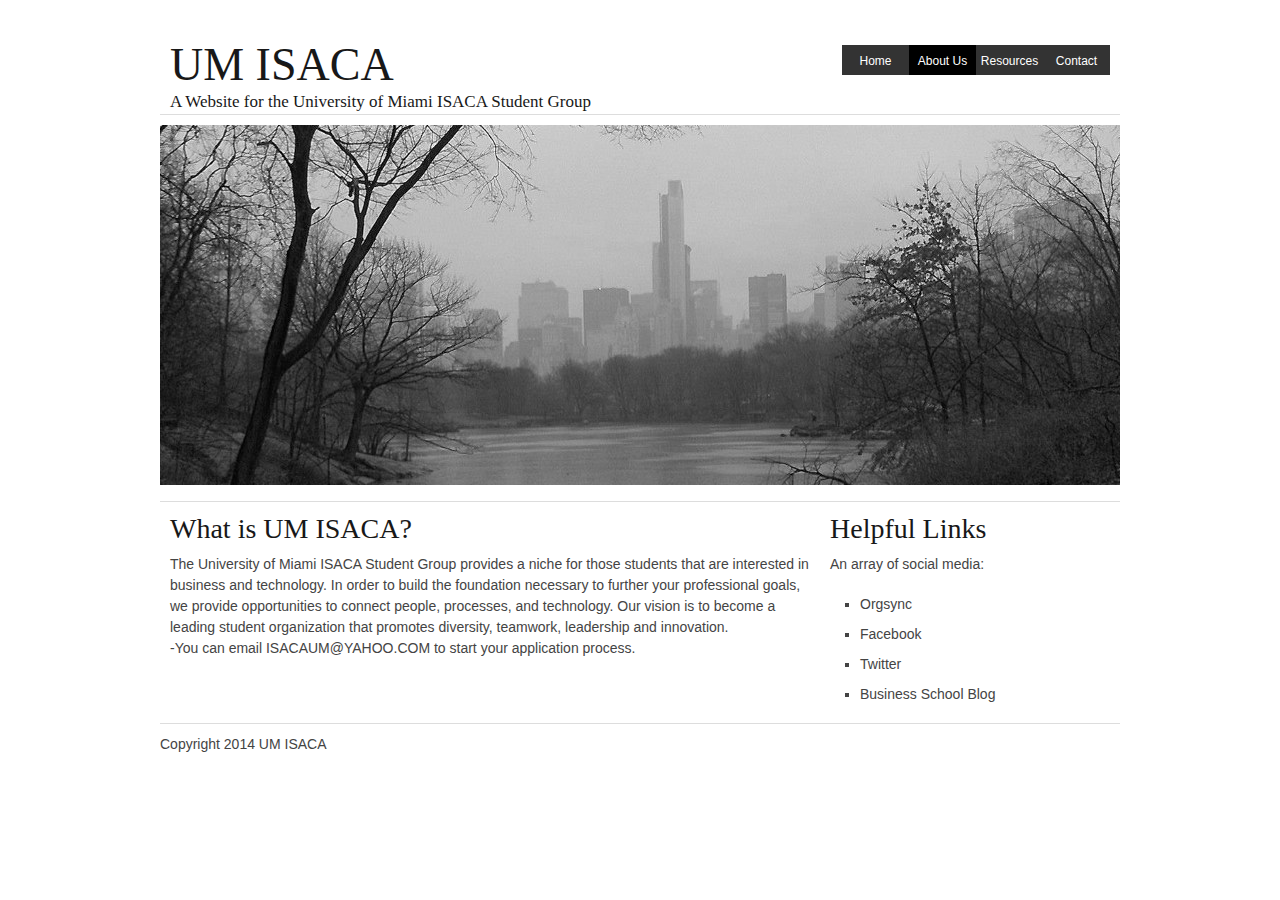
==== about.html @ 9c99ce85 "Added a few more pages" ====
<!DOCTYPE html>
<!--[if lt IE 7 ]><html class="ie ie6" lang="en"> <![endif]-->
<!--[if IE 7 ]><html class="ie ie7" lang="en"> <![endif]-->
<!--[if IE 8 ]><html class="ie ie8" lang="en"> <![endif]-->
<!--[if (gte IE 9)|!(IE)]><!--><html lang="en"> <!--<![endif]-->
<head>

	<!-- Basic Page Needs
  ================================================== -->
	<meta charset="utf-8">
	<title>UM ISACA Home</title>
	<meta name="description" content="The hompage for the University of Miami ISACA Student Group">
	<meta name="author" content="Alexander Cranford">

	<!-- Mobile Specific Metas
  ================================================== -->
	<meta name="viewport" content="width=device-width, initial-scale=1, maximum-scale=1">

	<!-- CSS
  ================================================== -->
	<link rel="stylesheet" href="stylesheets/base.css">
	<link rel="stylesheet" href="stylesheets/skeleton.css">
	<link rel="stylesheet" href="stylesheets/layout.css">

	<!--[if lt IE 9]>
		<script src="http://html5shim.googlecode.com/svn/trunk/html5.js"></script>
	<![endif]-->

	<!-- Favicons
	================================================== -->
	<link rel="shortcut icon" href="images/favicon.ico">
	<link rel="apple-touch-icon" href="images/apple-touch-icon.png">
	<link rel="apple-touch-icon" sizes="72x72" href="images/apple-touch-icon-72x72.png">
	<link rel="apple-touch-icon" sizes="114x114" href="images/apple-touch-icon-114x114.png">

</head>
<body>

<!--UM ISACA - ISACA RESOURCES - EVENTS - RESOURCES - About Us Current Leadership Organization Constitution What is ISACA? ISACA Home Member Benefits About COBI5.0 About ITGI-->

	<!-- Primary Page Layout
	================================================== -->

	<!-- Delete everything in this .container and get started on your own site! -->

	<div class="container">
		<div>
			<div class="ten columns">
				<h1 class="remove-bottom" style="margin-top: 40px">UM ISACA</h1>
				<h5>A Website for the University of Miami ISACA Student Group </h5>
			</div>
			<div class="six columns">
				<nav style="margin-top: 45px;margin-bottom: 35px;float:right">
					<ul>
						<li class="hlink"><a class="hlink" href="index.html">Home</a></li>
						<li class="hlink"><a class="current hlink" href="about.html">About Us</a></li>
						<li class="hlink"><a class="hlink" href="resources.html">Resources</a></li>
						<li class="hlink"><a class="hlink" href="contact.html">Contact</a></li>
					</ul>
				</nav>
			</div>
			<hr class="half-bottom">
		</div>
		<div>
			<img class="scale-with-grid" src="images/centralpark.jpg">
			<hr class="half-bottom">
		</div>

		<div>
			<div class="eleven columns">
			<h3>What is UM ISACA?</h3>
			<p>The University of Miami ISACA Student Group provides a niche for those students that are interested in business and technology. In order to build the foundation necessary to further your professional goals, we provide opportunities to connect people, processes, and technology. Our vision is to become a leading student organization that promotes diversity, teamwork, leadership and innovation. <br>
-You can email ISACAUM@YAHOO.COM to start your application process.</p>
			</div>
			<div class="five columns">
				<h3>Helpful Links</h3>
				<p>An array of social media:</p>
				<ul class="square">
					<li>Orgsync</li>
					<li>Facebook</li>
					<li>Twitter</li>
					<li>Business School Blog</li>
				</ul>
			</div>
		</div>
		<hr class="half-bottom">

		<footer>Copyright 2014 UM ISACA</footer>

	</div><!-- container -->


<!-- End Document
================================================== -->
</body>
</html>
---- stylesheets/base.css ----
/*
* Skeleton V1.2
* Copyright 2011, Dave Gamache
* www.getskeleton.com
* Free to use under the MIT license.
* http://www.opensource.org/licenses/mit-license.php
* 6/20/2012
*/


/* Table of Contents
==================================================
	#Reset & Basics
	#Basic Styles
	#Site Styles
	#Typography
	#Links
	#Lists
	#Images
	#Buttons
	#Forms
	#Misc
	#Header/Footer */


/* #Reset & Basics (Inspired by E. Meyers)
================================================== */
	html, body, div, span, applet, object, iframe, h1, h2, h3, h4, h5, h6, p, blockquote, pre, a, abbr, acronym, address, big, cite, code, del, dfn, em, img, ins, kbd, q, s, samp, small, strike, strong, sub, sup, tt, var, b, u, i, center, dl, dt, dd, ol, ul, li, fieldset, form, label, legend, table, caption, tbody, tfoot, thead, tr, th, td, article, aside, canvas, details, embed, figure, figcaption, footer, header, hgroup, menu, nav, output, ruby, section, summary, time, mark, audio, video {
		margin: 0;
		padding: 0;
		border: 0;
		font-size: 100%;
		font: inherit;
		vertical-align: baseline; }
	article, aside, details, figcaption, figure, footer, header, hgroup, menu, nav, section {
		display: block; }
	body {
		line-height: 1; }
	ol, ul {
		list-style: none; }
	blockquote, q {
		quotes: none; }
	blockquote:before, blockquote:after,
	q:before, q:after {
		content: '';
		content: none; }
	table {
		border-collapse: collapse;
		border-spacing: 0; }


/* #Basic Styles
================================================== */
	body {
		background: #fff;
		font: 14px/21px "HelveticaNeue", "Helvetica Neue", Helvetica, Arial, sans-serif;
		color: #444;
		-webkit-font-smoothing: antialiased; /* Fix for webkit rendering */
		-webkit-text-size-adjust: 100%;
 }


/* #Typography
================================================== */
	h1, h2, h3, h4, h5, h6 {
		color: #181818;
		font-family: "Georgia", "Times New Roman", serif;
		font-weight: normal; }
	h1 a, h2 a, h3 a, h4 a, h5 a, h6 a { font-weight: inherit; }
	h1 { font-size: 46px; line-height: 50px; margin-bottom: 14px;}
	h2 { font-size: 35px; line-height: 40px; margin-bottom: 10px; }
	h3 { font-size: 28px; line-height: 34px; margin-bottom: 8px; }
	h4 { font-size: 21px; line-height: 30px; margin-bottom: 4px; }
	h5 { font-size: 17px; line-height: 24px; }
	h6 { font-size: 14px; line-height: 21px; }
	.subheader { color: #777; }

	p { margin: 0 0 20px 0; }
	p img { margin: 0; }
	p.lead { font-size: 21px; line-height: 27px; color: #777;  }

	em { font-style: italic; }
	strong { font-weight: bold; color: #333; }
	small { font-size: 80%; }

/*	Blockquotes  */
	blockquote, blockquote p { font-size: 17px; line-height: 24px; color: #777; font-style: italic; }
	blockquote { margin: 0 0 20px; padding: 9px 20px 0 19px; border-left: 1px solid #ddd; }
	blockquote cite { display: block; font-size: 12px; color: #555; }
	blockquote cite:before { content: "\2014 \0020"; }
	blockquote cite a, blockquote cite a:visited, blockquote cite a:visited { color: #555; }

	hr { border: solid #ddd; border-width: 1px 0 0; clear: both; margin: 10px 0 30px; height: 0; }


/* #Links
================================================== */
	a, a:visited { color: #333; text-decoration: underline; outline: 0; }
	a:hover, a:focus { color: #000; }
	p a, p a:visited { line-height: inherit; }


/* #Lists
================================================== */
	ul, ol { margin-bottom: 20px; }
	ul { list-style: none outside; }
	ol { list-style: decimal; }
	ol, ul.square, ul.circle, ul.disc { margin-left: 30px; }
	ul.square { list-style: square outside; }
	ul.circle { list-style: circle outside; }
	ul.disc { list-style: disc outside; }
	ul ul, ul ol,
	ol ol, ol ul { margin: 4px 0 5px 30px; font-size: 90%;  }
	ul ul li, ul ol li,
	ol ol li, ol ul li { margin-bottom: 6px; }
	li { line-height: 18px; margin-bottom: 12px; }
	ul.large li { line-height: 21px; }
	li p { line-height: 21px; }

/* #Images
================================================== */

	img.scale-with-grid {
		max-width: 100%;
		height: auto; }


/* #Buttons
================================================== */

	.button,
	button,
	input[type="submit"],
	input[type="reset"],
	input[type="button"] {
		background: #eee; /* Old browsers */
		background: #eee -moz-linear-gradient(top, rgba(255,255,255,.2) 0%, rgba(0,0,0,.2) 100%); /* FF3.6+ */
		background: #eee -webkit-gradient(linear, left top, left bottom, color-stop(0%,rgba(255,255,255,.2)), color-stop(100%,rgba(0,0,0,.2))); /* Chrome,Safari4+ */
		background: #eee -webkit-linear-gradient(top, rgba(255,255,255,.2) 0%,rgba(0,0,0,.2) 100%); /* Chrome10+,Safari5.1+ */
		background: #eee -o-linear-gradient(top, rgba(255,255,255,.2) 0%,rgba(0,0,0,.2) 100%); /* Opera11.10+ */
		background: #eee -ms-linear-gradient(top, rgba(255,255,255,.2) 0%,rgba(0,0,0,.2) 100%); /* IE10+ */
		background: #eee linear-gradient(top, rgba(255,255,255,.2) 0%,rgba(0,0,0,.2) 100%); /* W3C */
	  border: 1px solid #aaa;
	  border-top: 1px solid #ccc;
	  border-left: 1px solid #ccc;
	  -moz-border-radius: 3px;
	  -webkit-border-radius: 3px;
	  border-radius: 3px;
	  color: #444;
	  display: inline-block;
	  font-size: 11px;
	  font-weight: bold;
	  text-decoration: none;
	  text-shadow: 0 1px rgba(255, 255, 255, .75);
	  cursor: pointer;
	  margin-bottom: 20px;
	  line-height: normal;
	  padding: 8px 10px;
	  font-family: "HelveticaNeue", "Helvetica Neue", Helvetica, Arial, sans-serif; }

	.button:hover,
	button:hover,
	input[type="submit"]:hover,
	input[type="reset"]:hover,
	input[type="button"]:hover {
		color: #222;
		background: #ddd; /* Old browsers */
		background: #ddd -moz-linear-gradient(top, rgba(255,255,255,.3) 0%, rgba(0,0,0,.3) 100%); /* FF3.6+ */
		background: #ddd -webkit-gradient(linear, left top, left bottom, color-stop(0%,rgba(255,255,255,.3)), color-stop(100%,rgba(0,0,0,.3))); /* Chrome,Safari4+ */
		background: #ddd -webkit-linear-gradient(top, rgba(255,255,255,.3) 0%,rgba(0,0,0,.3) 100%); /* Chrome10+,Safari5.1+ */
		background: #ddd -o-linear-gradient(top, rgba(255,255,255,.3) 0%,rgba(0,0,0,.3) 100%); /* Opera11.10+ */
		background: #ddd -ms-linear-gradient(top, rgba(255,255,255,.3) 0%,rgba(0,0,0,.3) 100%); /* IE10+ */
		background: #ddd linear-gradient(top, rgba(255,255,255,.3) 0%,rgba(0,0,0,.3) 100%); /* W3C */
	  border: 1px solid #888;
	  border-top: 1px solid #aaa;
	  border-left: 1px solid #aaa; }

	.button:active,
	button:active,
	input[type="submit"]:active,
	input[type="reset"]:active,
	input[type="button"]:active {
		border: 1px solid #666;
		background: #ccc; /* Old browsers */
		background: #ccc -moz-linear-gradient(top, rgba(255,255,255,.35) 0%, rgba(10,10,10,.4) 100%); /* FF3.6+ */
		background: #ccc -webkit-gradient(linear, left top, left bottom, color-stop(0%,rgba(255,255,255,.35)), color-stop(100%,rgba(10,10,10,.4))); /* Chrome,Safari4+ */
		background: #ccc -webkit-linear-gradient(top, rgba(255,255,255,.35) 0%,rgba(10,10,10,.4) 100%); /* Chrome10+,Safari5.1+ */
		background: #ccc -o-linear-gradient(top, rgba(255,255,255,.35) 0%,rgba(10,10,10,.4) 100%); /* Opera11.10+ */
		background: #ccc -ms-linear-gradient(top, rgba(255,255,255,.35) 0%,rgba(10,10,10,.4) 100%); /* IE10+ */
		background: #ccc linear-gradient(top, rgba(255,255,255,.35) 0%,rgba(10,10,10,.4) 100%); /* W3C */ }

	.button.full-width,
	button.full-width,
	input[type="submit"].full-width,
	input[type="reset"].full-width,
	input[type="button"].full-width {
		width: 100%;
		padding-left: 0 !important;
		padding-right: 0 !important;
		text-align: center; }

	/* Fix for odd Mozilla border & padding issues */
	button::-moz-focus-inner,
	input::-moz-focus-inner {
    border: 0;
    padding: 0;
	}


/* #Forms
================================================== */

	form {
		margin-bottom: 20px; }
	fieldset {
		margin-bottom: 20px; }
	input[type="text"],
	input[type="password"],
	input[type="email"],
	textarea,
	select {
		border: 1px solid #ccc;
		padding: 6px 4px;
		outline: none;
		-moz-border-radius: 2px;
		-webkit-border-radius: 2px;
		border-radius: 2px;
		font: 13px "HelveticaNeue", "Helvetica Neue", Helvetica, Arial, sans-serif;
		color: #777;
		margin: 0;
		width: 210px;
		max-width: 100%;
		display: block;
		margin-bottom: 20px;
		background: #fff; }
	select {
		padding: 0; }
	input[type="text"]:focus,
	input[type="password"]:focus,
	input[type="email"]:focus,
	textarea:focus {
		border: 1px solid #aaa;
 		color: #444;
 		-moz-box-shadow: 0 0 3px rgba(0,0,0,.2);
		-webkit-box-shadow: 0 0 3px rgba(0,0,0,.2);
		box-shadow:  0 0 3px rgba(0,0,0,.2); }
	textarea {
		min-height: 60px; }
	label,
	legend {
		display: block;
		font-weight: bold;
		font-size: 13px;  }
	select {
		width: 220px; }
	input[type="checkbox"] {
		display: inline; }
	label span,
	legend span {
		font-weight: normal;
		font-size: 13px;
		color: #444; }

/* #Misc
================================================== */
	.remove-bottom { margin-bottom: 0 !important; }
	.half-bottom { margin-bottom: 10px !important; }
	.add-bottom { margin-bottom: 20px !important; }

/* #Header/Footer
================================================== */
	a.hlink { color:#FFFFFF; background-color: #333; text-decoration: none; outline: 0; height:20px; }
	a.hlink:hover, a.hlink:focus, a.hlink:active { background-color: #000; }
	li.hlink {display:inline-block; height:20px; background-color:#333;}

a.current {
	background-color:#000;
}
	
nav {
/*  background-color:#333;
  height:0px; */
}
nav ul {
  font-family: Arial, Verdana;
  font-size: 12px;
  margin: 0;
  padding: 0;
  list-style: none;
}
 
nav ul li {
  display: block;
  position: relative;
  float: left;
 
}
 
nav li ul { 
  display: none; 
}
 
nav ul li a {
  display: block;
  text-decoration: none;
  padding: 7px 0px 3px 0px;
  color: #ffffff;  
  margin-left: 0px;
  white-space: nowrap;
  height:30px; /* Width and height of top-level nav items */
  width:67px;
  text-align:center;
 
}
 
nav ul li a:hover { 
  background: #617F8A; 
}
 
nav li:hover ul {
  display: block;
  position: absolute;
  height:20px;
}
 
nav li:hover li {
  float: none;
  font-size: 11px;
 
}
 
nav li:hover a { 
  background: #3A464F; 
  height:20px; /* Height of lower-level nav items is shorter than main level */
}
 
nav li:hover li a:hover { 
  background: #95A9B1; 
}
 
nav ul li ul li a {
    text-align:left; /* Top-level items are centered, but nested list items are left-aligned */
}
---- stylesheets/skeleton.css ----
/*
* Skeleton V1.2
* Copyright 2011, Dave Gamache
* www.getskeleton.com
* Free to use under the MIT license.
* http://www.opensource.org/licenses/mit-license.php
* 6/20/2012
*/


/* Table of Contents
==================================================
    #Base 960 Grid
    #Tablet (Portrait)
    #Mobile (Portrait)
    #Mobile (Landscape)
    #Clearing */



/* #Base 960 Grid
================================================== */

    .container                                  { position: relative; width: 960px; margin: 0 auto; padding: 0; }
    .container .column,
    .container .columns                         { float: left; display: inline; margin-left: 10px; margin-right: 10px; }
    .row                                        { margin-bottom: 20px; }

    /* Nested Column Classes */
    .column.alpha, .columns.alpha               { margin-left: 0; }
    .column.omega, .columns.omega               { margin-right: 0; }

    /* Base Grid */
    .container .one.column,
    .container .one.columns                     { width: 40px;  }
    .container .two.columns                     { width: 100px; }
    .container .three.columns                   { width: 160px; }
    .container .four.columns                    { width: 220px; }
    .container .five.columns                    { width: 280px; }
    .container .six.columns                     { width: 340px; }
    .container .seven.columns                   { width: 400px; }
    .container .eight.columns                   { width: 460px; }
    .container .nine.columns                    { width: 520px; }
    .container .ten.columns                     { width: 580px; }
    .container .eleven.columns                  { width: 640px; }
    .container .twelve.columns                  { width: 700px; }
    .container .thirteen.columns                { width: 760px; }
    .container .fourteen.columns                { width: 820px; }
    .container .fifteen.columns                 { width: 880px; }
    .container .sixteen.columns                 { width: 940px; }

    .container .one-third.column                { width: 300px; }
    .container .two-thirds.column               { width: 620px; }

    /* Offsets */
    .container .offset-by-one                   { padding-left: 60px;  }
    .container .offset-by-two                   { padding-left: 120px; }
    .container .offset-by-three                 { padding-left: 180px; }
    .container .offset-by-four                  { padding-left: 240px; }
    .container .offset-by-five                  { padding-left: 300px; }
    .container .offset-by-six                   { padding-left: 360px; }
    .container .offset-by-seven                 { padding-left: 420px; }
    .container .offset-by-eight                 { padding-left: 480px; }
    .container .offset-by-nine                  { padding-left: 540px; }
    .container .offset-by-ten                   { padding-left: 600px; }
    .container .offset-by-eleven                { padding-left: 660px; }
    .container .offset-by-twelve                { padding-left: 720px; }
    .container .offset-by-thirteen              { padding-left: 780px; }
    .container .offset-by-fourteen              { padding-left: 840px; }
    .container .offset-by-fifteen               { padding-left: 900px; }



/* #Tablet (Portrait)
================================================== */

    /* Note: Design for a width of 768px */

    @media only screen and (min-width: 768px) and (max-width: 959px) {
        .container                                  { width: 768px; }
        .container .column,
        .container .columns                         { margin-left: 10px; margin-right: 10px;  }
        .column.alpha, .columns.alpha               { margin-left: 0; margin-right: 10px; }
        .column.omega, .columns.omega               { margin-right: 0; margin-left: 10px; }
        .alpha.omega                                { margin-left: 0; margin-right: 0; }

        .container .one.column,
        .container .one.columns                     { width: 28px; }
        .container .two.columns                     { width: 76px; }
        .container .three.columns                   { width: 124px; }
        .container .four.columns                    { width: 172px; }
        .container .five.columns                    { width: 220px; }
        .container .six.columns                     { width: 268px; }
        .container .seven.columns                   { width: 316px; }
        .container .eight.columns                   { width: 364px; }
        .container .nine.columns                    { width: 412px; }
        .container .ten.columns                     { width: 460px; }
        .container .eleven.columns                  { width: 508px; }
        .container .twelve.columns                  { width: 556px; }
        .container .thirteen.columns                { width: 604px; }
        .container .fourteen.columns                { width: 652px; }
        .container .fifteen.columns                 { width: 700px; }
        .container .sixteen.columns                 { width: 748px; }

        .container .one-third.column                { width: 236px; }
        .container .two-thirds.column               { width: 492px; }

        /* Offsets */
        .container .offset-by-one                   { padding-left: 48px; }
        .container .offset-by-two                   { padding-left: 96px; }
        .container .offset-by-three                 { padding-left: 144px; }
        .container .offset-by-four                  { padding-left: 192px; }
        .container .offset-by-five                  { padding-left: 240px; }
        .container .offset-by-six                   { padding-left: 288px; }
        .container .offset-by-seven                 { padding-left: 336px; }
        .container .offset-by-eight                 { padding-left: 384px; }
        .container .offset-by-nine                  { padding-left: 432px; }
        .container .offset-by-ten                   { padding-left: 480px; }
        .container .offset-by-eleven                { padding-left: 528px; }
        .container .offset-by-twelve                { padding-left: 576px; }
        .container .offset-by-thirteen              { padding-left: 624px; }
        .container .offset-by-fourteen              { padding-left: 672px; }
        .container .offset-by-fifteen               { padding-left: 720px; }
    }


/*  #Mobile (Portrait)
================================================== */

    /* Note: Design for a width of 320px */

    @media only screen and (max-width: 767px) {
        .container { width: 300px; }
        .container .columns,
        .container .column { margin: 0; }

        .container .one.column,
        .container .one.columns,
        .container .two.columns,
        .container .three.columns,
        .container .four.columns,
        .container .five.columns,
        .container .six.columns,
        .container .seven.columns,
        .container .eight.columns,
        .container .nine.columns,
        .container .ten.columns,
        .container .eleven.columns,
        .container .twelve.columns,
        .container .thirteen.columns,
        .container .fourteen.columns,
        .container .fifteen.columns,
        .container .sixteen.columns,
        .container .one-third.column,
        .container .two-thirds.column  { width: 300px; }

        /* Offsets */
        .container .offset-by-one,
        .container .offset-by-two,
        .container .offset-by-three,
        .container .offset-by-four,
        .container .offset-by-five,
        .container .offset-by-six,
        .container .offset-by-seven,
        .container .offset-by-eight,
        .container .offset-by-nine,
        .container .offset-by-ten,
        .container .offset-by-eleven,
        .container .offset-by-twelve,
        .container .offset-by-thirteen,
        .container .offset-by-fourteen,
        .container .offset-by-fifteen { padding-left: 0; }

    }


/* #Mobile (Landscape)
================================================== */

    /* Note: Design for a width of 480px */

    @media only screen and (min-width: 480px) and (max-width: 767px) {
        .container { width: 420px; }
        .container .columns,
        .container .column { margin: 0; }

        .container .one.column,
        .container .one.columns,
        .container .two.columns,
        .container .three.columns,
        .container .four.columns,
        .container .five.columns,
        .container .six.columns,
        .container .seven.columns,
        .container .eight.columns,
        .container .nine.columns,
        .container .ten.columns,
        .container .eleven.columns,
        .container .twelve.columns,
        .container .thirteen.columns,
        .container .fourteen.columns,
        .container .fifteen.columns,
        .container .sixteen.columns,
        .container .one-third.column,
        .container .two-thirds.column { width: 420px; }
    }


/* #Clearing
================================================== */

    /* Self Clearing Goodness */
    .container:after { content: "\0020"; display: block; height: 0; clear: both; visibility: hidden; }

    /* Use clearfix class on parent to clear nested columns,
    or wrap each row of columns in a <div class="row"> */
    .clearfix:before,
    .clearfix:after,
    .row:before,
    .row:after {
      content: '\0020';
      display: block;
      overflow: hidden;
      visibility: hidden;
      width: 0;
      height: 0; }
    .row:after,
    .clearfix:after {
      clear: both; }
    .row,
    .clearfix {
      zoom: 1; }

    /* You can also use a <br class="clear" /> to clear columns */
    .clear {
      clear: both;
      display: block;
      overflow: hidden;
      visibility: hidden;
      width: 0;
      height: 0;
    }
---- stylesheets/layout.css ----
/*
* Skeleton V1.2
* Copyright 2011, Dave Gamache
* www.getskeleton.com
* Free to use under the MIT license.
* http://www.opensource.org/licenses/mit-license.php
* 6/20/2012
*/

/* Table of Content
==================================================
	#Site Styles
	#Page Styles
	#Media Queries
	#Font-Face */

/* #Site Styles
================================================== */

/* #Page Styles
================================================== */

/* #Media Queries
================================================== */

	/* Smaller than standard 960 (devices and browsers) */
	@media only screen and (max-width: 959px) {}

	/* Tablet Portrait size to standard 960 (devices and browsers) */
	@media only screen and (min-width: 768px) and (max-width: 959px) {}

	/* All Mobile Sizes (devices and browser) */
	@media only screen and (max-width: 767px) {}

	/* Mobile Landscape Size to Tablet Portrait (devices and browsers) */
	@media only screen and (min-width: 480px) and (max-width: 767px) {}

	/* Mobile Portrait Size to Mobile Landscape Size (devices and browsers) */
	@media only screen and (max-width: 479px) {}


/* #Font-Face
================================================== */
/* 	This is the proper syntax for an @font-face file
		Just create a "fonts" folder at the root,
		copy your FontName into code below and remove
		comment brackets */

/*	@font-face {
	    font-family: 'FontName';
	    src: url('../fonts/FontName.eot');
	    src: url('../fonts/FontName.eot?iefix') format('eot'),
	         url('../fonts/FontName.woff') format('woff'),
	         url('../fonts/FontName.ttf') format('truetype'),
	         url('../fonts/FontName.svg#webfontZam02nTh') format('svg');
	    font-weight: normal;
	    font-style: normal; }
*/
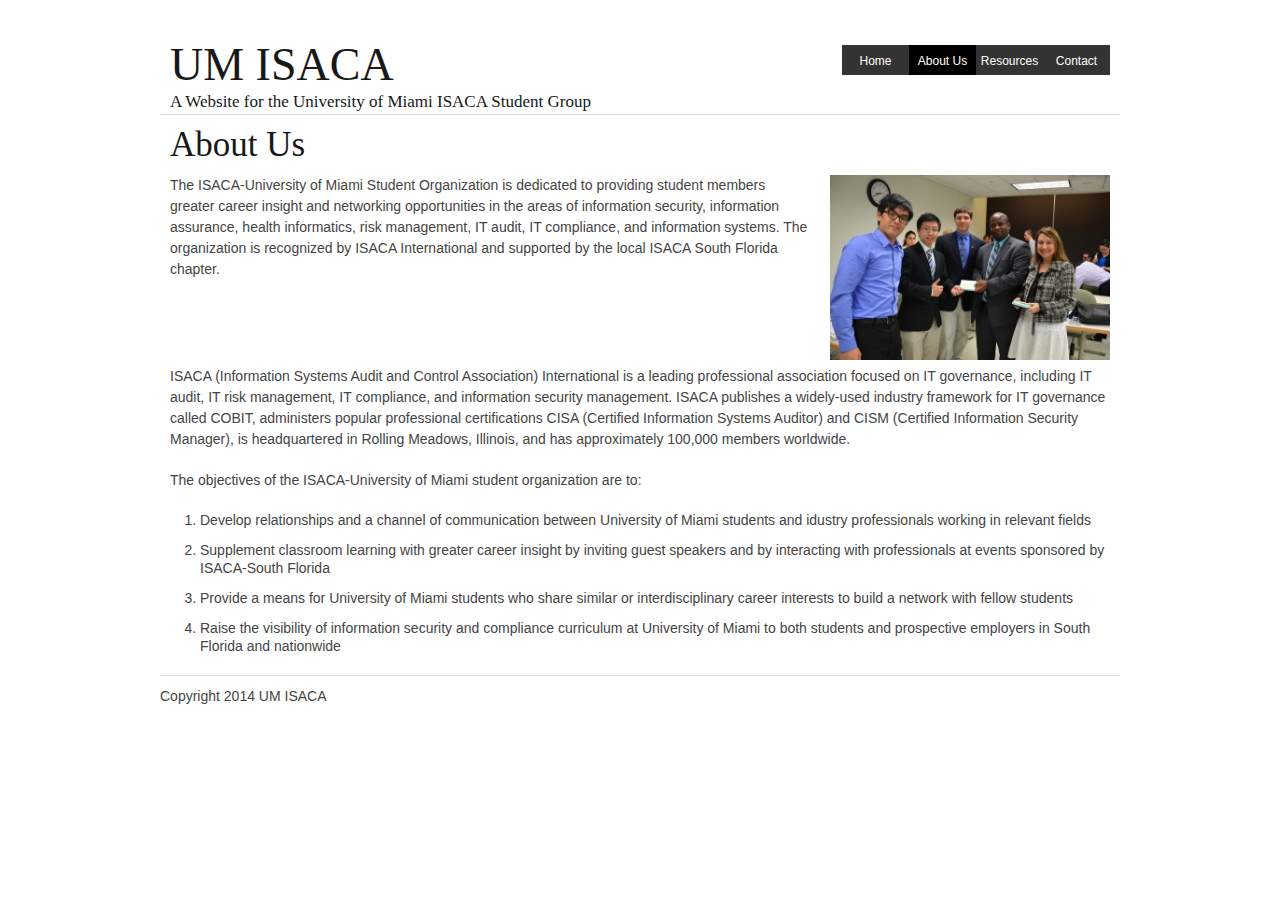
==== commit 0ed5cc44: "About Us Page" ====
--- a/about.html
+++ b/about.html
@@ -62,25 +62,24 @@
 			<hr class="half-bottom">
 		</div>
 		<div>
-			<img class="scale-with-grid" src="images/centralpark.jpg">
-			<hr class="half-bottom">
-		</div>
-
-		<div>
+			<div class="sixteen columns">
+				<h2>About Us</h2>
+			</div>
 			<div class="eleven columns">
-			<h3>What is UM ISACA?</h3>
-			<p>The University of Miami ISACA Student Group provides a niche for those students that are interested in business and technology. In order to build the foundation necessary to further your professional goals, we provide opportunities to connect people, processes, and technology. Our vision is to become a leading student organization that promotes diversity, teamwork, leadership and innovation. <br>
--You can email ISACAUM@YAHOO.COM to start your application process.</p>
+				<p>The ISACA-University of Miami Student Organization is dedicated to providing student members greater career insight and networking opportunities in the areas of information security, information assurance, health informatics, risk management, IT audit, IT compliance, and information systems. The organization is recognized by ISACA International and supported by the local ISACA South Florida chapter.</p>
 			</div>
 			<div class="five columns">
-				<h3>Helpful Links</h3>
-				<p>An array of social media:</p>
-				<ul class="square">
-					<li>Orgsync</li>
-					<li>Facebook</li>
-					<li>Twitter</li>
-					<li>Business School Blog</li>
-				</ul>
+				<img class="scale-with-grid" src="images/clubimage.jpg"><br>
+			</div>
+			<div class="sixteen columns">
+				<p>ISACA (Information Systems Audit and Control Association) International is a leading professional association focused on IT governance, including IT audit, IT risk management, IT compliance, and information security management. ISACA publishes a widely-used industry framework for IT governance called COBIT, administers popular professional certifications CISA (Certified Information Systems Auditor) and CISM (Certified Information Security Manager), is headquartered in Rolling Meadows, Illinois, and has approximately 100,000 members worldwide.</p>
+				<p>The objectives of the ISACA-University of Miami student organization are to:</p>
+				<ol>
+					<li>Develop relationships and a channel of communication between University of Miami students and idustry professionals working in relevant fields</li>
+					<li>Supplement classroom learning with greater career insight by inviting guest speakers and by interacting with professionals at events sponsored by ISACA-South Florida</li>
+					<li>Provide a means for University of Miami students who share similar or interdisciplinary career interests to build a network with fellow students</li>
+					<li>Raise the visibility of information security and compliance curriculum at University of Miami to both students and prospective employers in South Florida and nationwide</li>
+				</ol>
 			</div>
 		</div>
 		<hr class="half-bottom">
--- a/stylesheets/base.css
+++ b/stylesheets/base.css
@@ -266,6 +266,7 @@
 	.remove-bottom { margin-bottom: 0 !important; }
 	.half-bottom { margin-bottom: 10px !important; }
 	.add-bottom { margin-bottom: 20px !important; }
+	.center {margin-left: auto; margin-right: auto; }
 
 /* #Header/Footer
 ================================================== */
